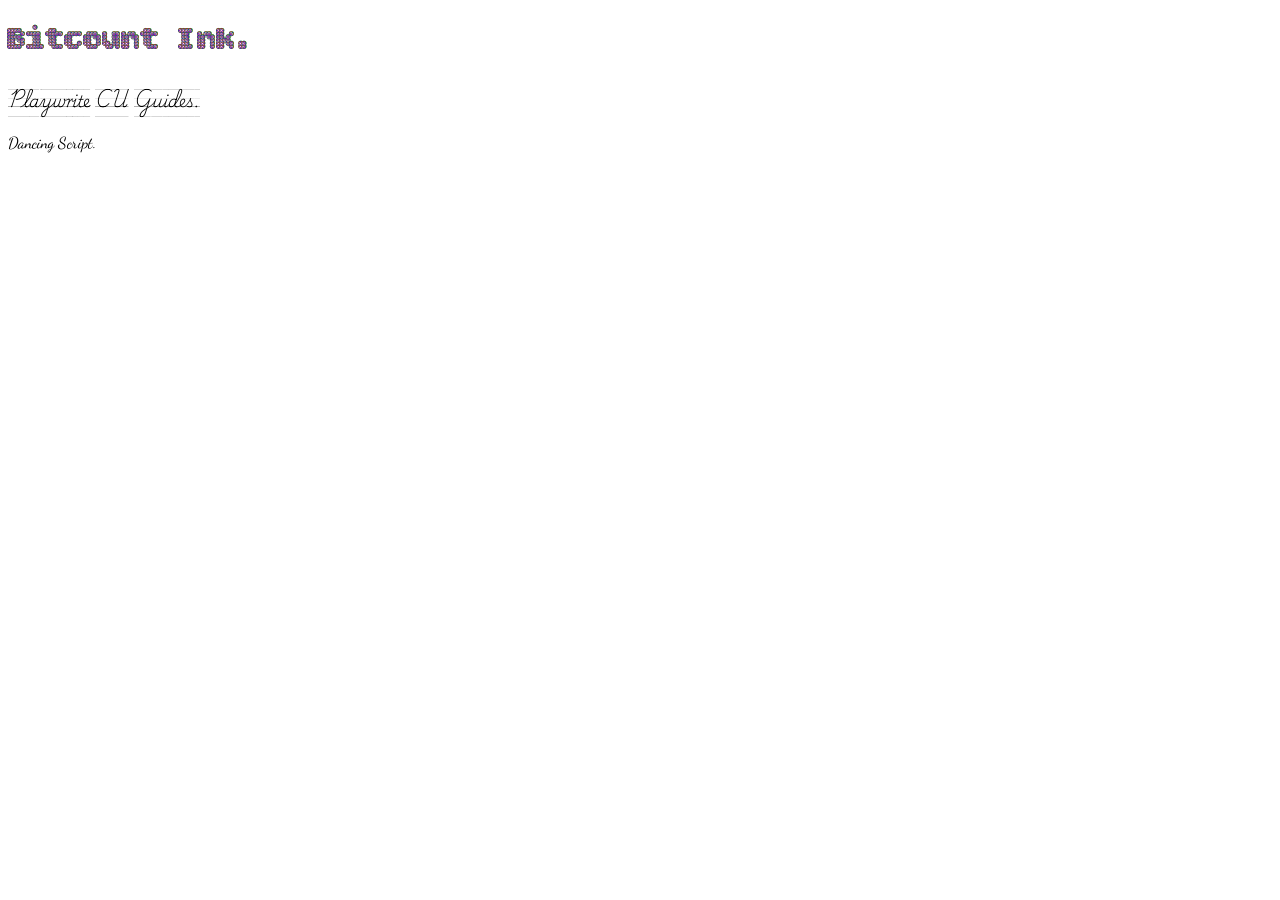
==== fuentes/index.html @ 566e203d "fuentes" ====
<!DOCTYPE html>
<html lang="es">

<head>
    <meta charset="UTF-8">
    <meta name="viewport" content="width=device-width, initial-scale=1.0">
    <title>Document</title>
    <link rel="stylesheet" href="styles.css">
    <link rel="preconnect" href="https://fonts.googleapis.com">
    <link rel="preconnect" href="https://fonts.gstatic.com" crossorigin>
    <link href="https://fonts.googleapis.com/css2?family=Bitcount+Ink:wght@100..900&display=swap" rel="stylesheet">
    <link
        href="https://fonts.googleapis.com/css2?family=Bitcount+Ink:wght@100..900&family=Playwrite+CU+Guides&display=swap"
        rel="stylesheet">
    <link href="https://fonts.googleapis.com/css2?family=Dancing+Script:wght@400..700&display=swap" rel="stylesheet">
</head>
<header>
        <h1>Bitcount Ink.</h1>
    </header>
<body>
    <p>Playwrite CU Guides.</p>
</body>
<footer>
    Dancing Script.
</footer>

</html>
---- fuentes/styles.css ----
header {
    font-family: "Bitcount Ink", system-ui;
    font-optical-sizing: auto;
    font-weight: 400;
    font-style: normal;
    font-variation-settings:
        "slnt" 0,
        "CRSV" 0.5,
        "ELSH" 0,
        "ELXP" 0,
        "SZP1" 0,
        "SZP2" 0,
        "XPN1" 0,
        "XPN2" 0,
        "YPN1" 0,
        "YPN2" 0;
}

body {
    font-family: "Playwrite CU Guides", cursive;
    font-weight: 400;
    font-style: normal;
}

footer {
    font-family: "Dancing Script", cursive;
  font-optical-sizing: auto;
  font-weight: 400;
  font-style: normal;
}
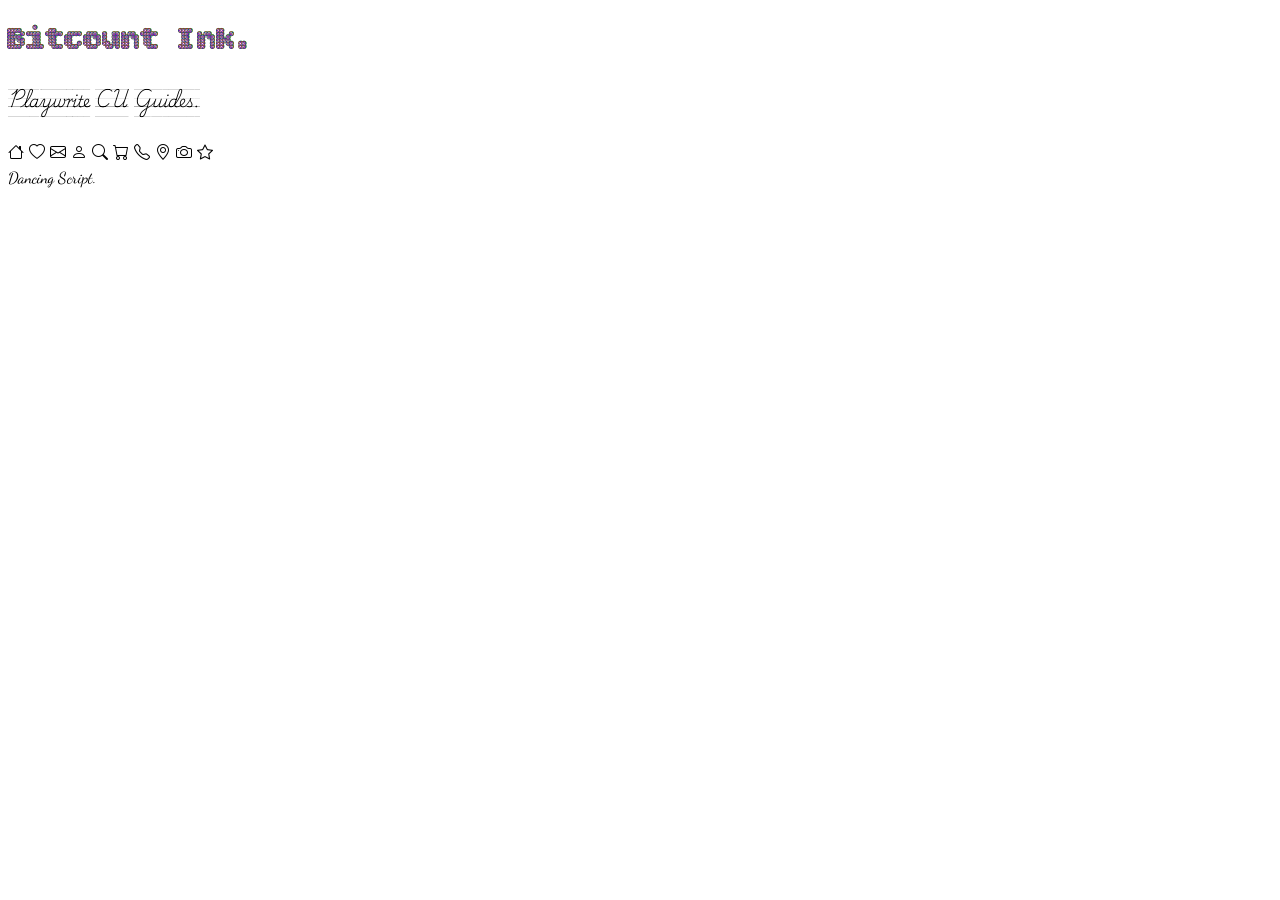
==== commit ccd06310: "Add Bootstrap icons to index.html for enhanced UI elements" ====
--- a/fuentes/index.html
+++ b/fuentes/index.html
@@ -13,12 +13,23 @@
         href="https://fonts.googleapis.com/css2?family=Bitcount+Ink:wght@100..900&family=Playwrite+CU+Guides&display=swap"
         rel="stylesheet">
     <link href="https://fonts.googleapis.com/css2?family=Dancing+Script:wght@400..700&display=swap" rel="stylesheet">
+    <link rel="stylesheet" href="https://cdn.jsdelivr.net/npm/bootstrap-icons@1.13.1/font/bootstrap-icons.min.css">
 </head>
 <header>
         <h1>Bitcount Ink.</h1>
     </header>
 <body>
     <p>Playwrite CU Guides.</p>
+    <span class="bi bi-house" role="img" aria-label="Inicio"></span>
+    <span class="bi bi-heart" role="img" aria-label="Favoritos"></span>
+    <span class="bi bi-envelope" role="img" aria-label="Correo"></span>
+    <span class="bi bi-person" role="img" aria-label="Perfil"></span>
+    <span class="bi bi-search" role="img" aria-label="Buscar"></span>
+    <span class="bi bi-cart" role="img" aria-label="Carrito"></span>
+    <span class="bi bi-telephone" role="img" aria-label="Teléfono"></span>
+    <span class="bi bi-geo-alt" role="img" aria-label="Ubicación"></span>
+    <span class="bi bi-camera" role="img" aria-label="Cámara"></span>
+    <span class="bi bi-star" role="img" aria-label="Estrella"></span>
 </body>
 <footer>
     Dancing Script.
